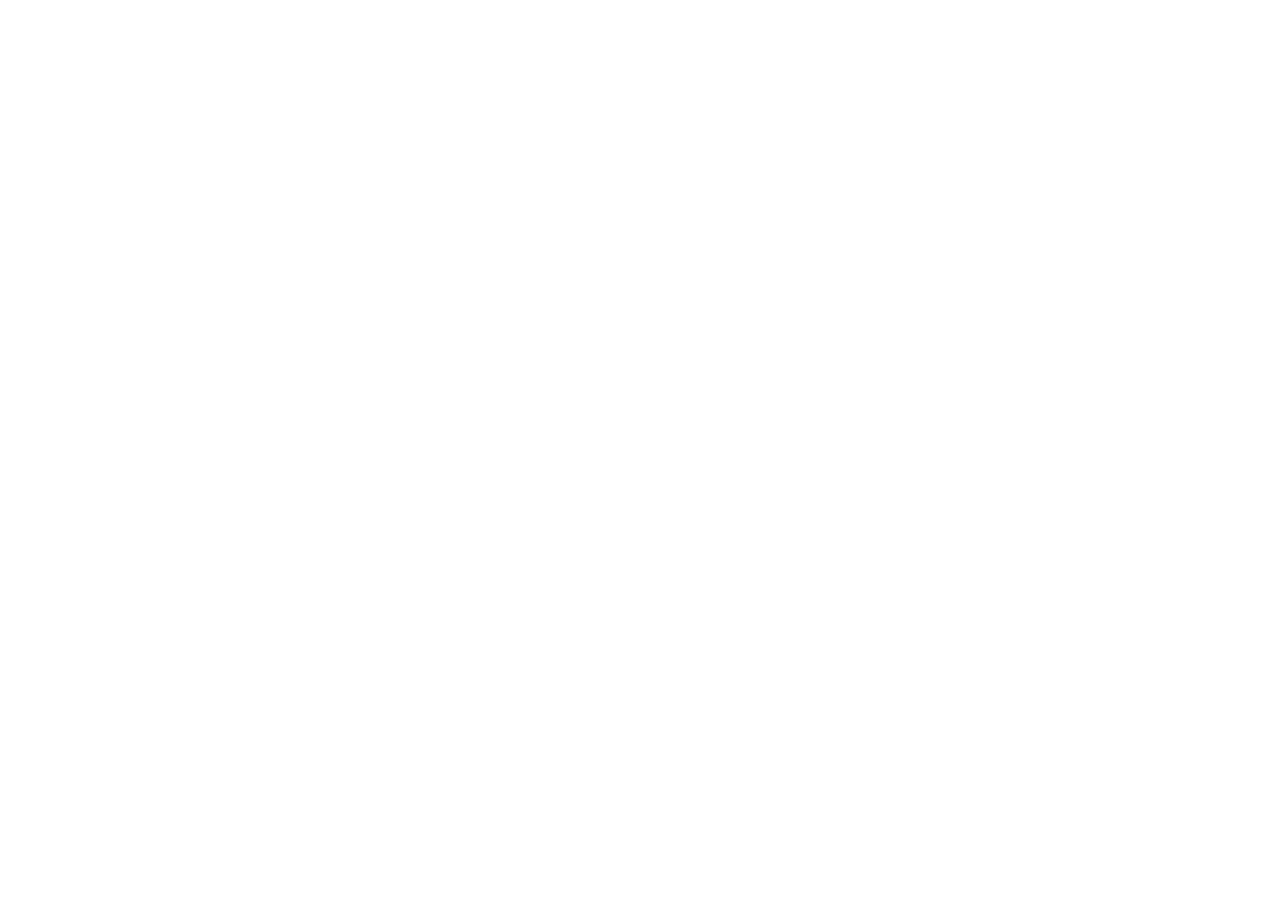
==== index.html @ 713ebd54 "add something" ====
<!DOCTYPE html>
<html lang="en">
    <head>
        <meta charset="UTF-8" />
        <title>THE WEBSITE</title>
        <link rel="icon" href="https://spy-family.net/assets/img/special/anya/15.png" />
        <meta name="viewport" content="width=device-width, initial-scale=1.0" />
        <meta name="description" content="Anya Forger, a student at Eden Academy." />
        <meta name="og:image" content="https://spy-family.net/assets/img/special/wall01.jpg" />
    </head>
    <body>
        <div id="app"></div>
        <script type="module" src="/src/main.js"></script>
    </body>
</html>
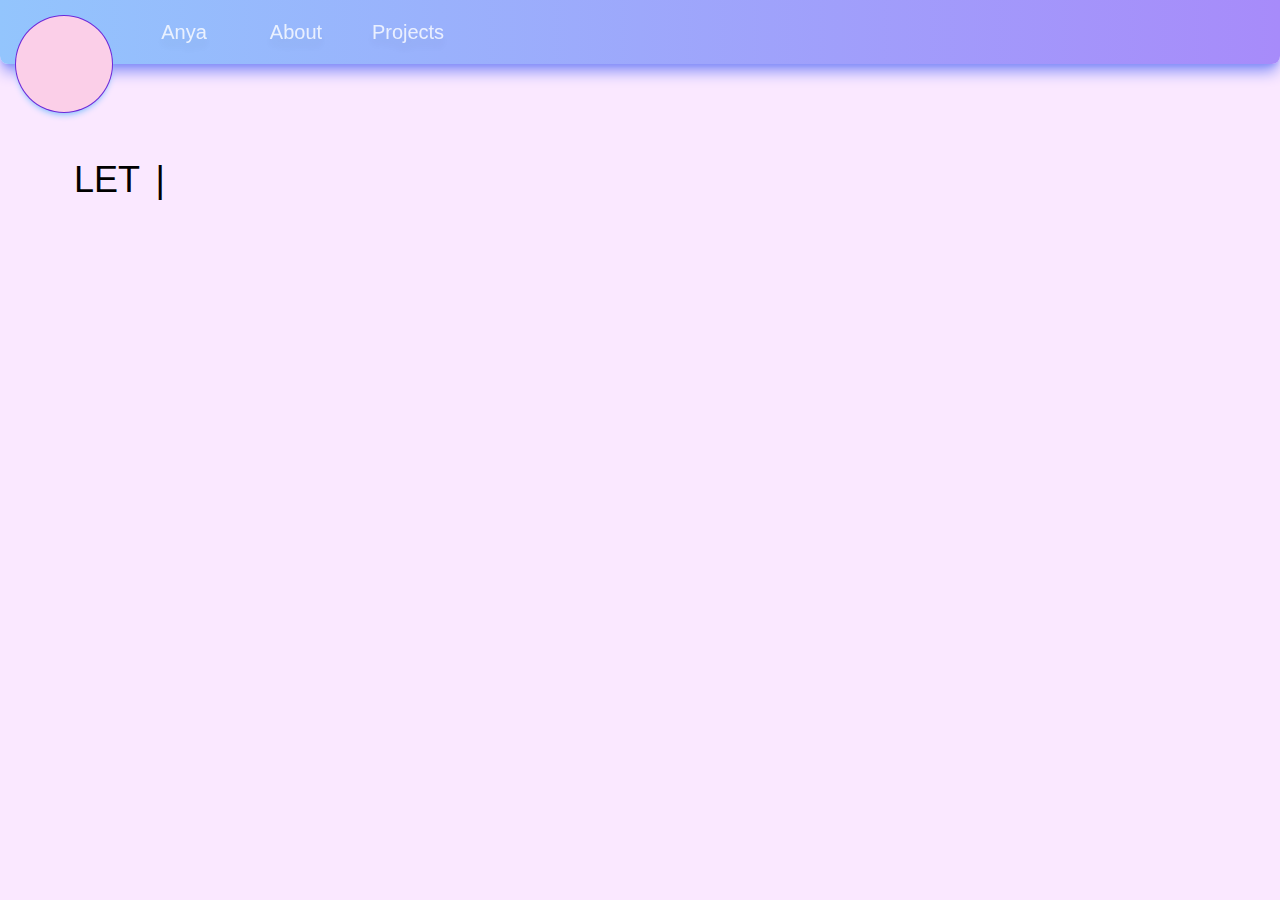
==== commit 3a2f16b9: "deploy: 713ebd54dbf1acd39d6f06253530358eff77ff95" ====
--- a/index.html
+++ b/index.html
@@ -7,9 +7,11 @@
         <meta name="viewport" content="width=device-width, initial-scale=1.0" />
         <meta name="description" content="Anya Forger, a student at Eden Academy." />
         <meta name="og:image" content="https://spy-family.net/assets/img/special/wall01.jpg" />
-    </head>
+      <script type="module" crossorigin src="/assets/index.943a4684.js"></script>
+      <link rel="stylesheet" href="/assets/index.ba8aced3.css">
+    <link rel="manifest" href="/manifest.webmanifest"></head>
     <body>
         <div id="app"></div>
-        <script type="module" src="/src/main.js"></script>
+        
     </body>
 </html>
--- a/assets/index.ba8aced3.css
+++ b/assets/index.ba8aced3.css
@@ -0,0 +1 @@
+*,:before,:after{box-sizing:border-box;border-width:0;border-style:solid;border-color:#e5e7eb}:before,:after{--tw-content: ""}html{line-height:1.5;-webkit-text-size-adjust:100%;-moz-tab-size:4;-o-tab-size:4;tab-size:4;font-family:ui-sans-serif,system-ui,-apple-system,BlinkMacSystemFont,Segoe UI,Roboto,Helvetica Neue,Arial,Noto Sans,sans-serif,"Apple Color Emoji","Segoe UI Emoji",Segoe UI Symbol,"Noto Color Emoji"}body{margin:0;line-height:inherit}hr{height:0;color:inherit;border-top-width:1px}abbr:where([title]){-webkit-text-decoration:underline dotted;text-decoration:underline dotted}h1,h2,h3,h4,h5,h6{font-size:inherit;font-weight:inherit}a{color:inherit;text-decoration:inherit}b,strong{font-weight:bolder}code,kbd,samp,pre{font-family:ui-monospace,SFMono-Regular,Menlo,Monaco,Consolas,Liberation Mono,Courier New,monospace;font-size:1em}small{font-size:80%}sub,sup{font-size:75%;line-height:0;position:relative;vertical-align:baseline}sub{bottom:-.25em}sup{top:-.5em}table{text-indent:0;border-color:inherit;border-collapse:collapse}button,input,optgroup,select,textarea{font-family:inherit;font-size:100%;line-height:inherit;color:inherit;margin:0;padding:0}button,select{text-transform:none}button,[type=button],[type=reset],[type=submit]{-webkit-appearance:button;background-color:transparent;background-image:none}:-moz-focusring{outline:auto}:-moz-ui-invalid{box-shadow:none}progress{vertical-align:baseline}::-webkit-inner-spin-button,::-webkit-outer-spin-button{height:auto}[type=search]{-webkit-appearance:textfield;outline-offset:-2px}::-webkit-search-decoration{-webkit-appearance:none}::-webkit-file-upload-button{-webkit-appearance:button;font:inherit}summary{display:list-item}blockquote,dl,dd,h1,h2,h3,h4,h5,h6,hr,figure,p,pre{margin:0}fieldset{margin:0;padding:0}legend{padding:0}ol,ul,menu{list-style:none;margin:0;padding:0}textarea{resize:vertical}input::-moz-placeholder,textarea::-moz-placeholder{opacity:1;color:#9ca3af}input:-ms-input-placeholder,textarea:-ms-input-placeholder{opacity:1;color:#9ca3af}input::placeholder,textarea::placeholder{opacity:1;color:#9ca3af}button,[role=button]{cursor:pointer}:disabled{cursor:default}img,svg,video,canvas,audio,iframe,embed,object{display:block;vertical-align:middle}img,video{max-width:100%;height:auto}[hidden]{display:none}*,:before,:after{--tw-translate-x: 0;--tw-translate-y: 0;--tw-rotate: 0;--tw-skew-x: 0;--tw-skew-y: 0;--tw-scale-x: 1;--tw-scale-y: 1;--tw-pan-x: ;--tw-pan-y: ;--tw-pinch-zoom: ;--tw-scroll-snap-strictness: proximity;--tw-ordinal: ;--tw-slashed-zero: ;--tw-numeric-figure: ;--tw-numeric-spacing: ;--tw-numeric-fraction: ;--tw-ring-inset: ;--tw-ring-offset-width: 0px;--tw-ring-offset-color: #fff;--tw-ring-color: rgb(59 130 246 / .5);--tw-ring-offset-shadow: 0 0 #0000;--tw-ring-shadow: 0 0 #0000;--tw-shadow: 0 0 #0000;--tw-shadow-colored: 0 0 #0000;--tw-blur: ;--tw-brightness: ;--tw-contrast: ;--tw-grayscale: ;--tw-hue-rotate: ;--tw-invert: ;--tw-saturate: ;--tw-sepia: ;--tw-drop-shadow: ;--tw-backdrop-blur: ;--tw-backdrop-brightness: ;--tw-backdrop-contrast: ;--tw-backdrop-grayscale: ;--tw-backdrop-hue-rotate: ;--tw-backdrop-invert: ;--tw-backdrop-opacity: ;--tw-backdrop-saturate: ;--tw-backdrop-sepia: }.fixed{position:fixed}.absolute{position:absolute}.top-0{top:0px}.left-0{left:0px}.top-4{top:1rem}.left-4{left:1rem}.z-30{z-index:30}.z-50{z-index:50}.m-2{margin:.5rem}.mx-2{margin-left:.5rem;margin-right:.5rem}.my-2{margin-top:.5rem;margin-bottom:.5rem}.mt-16{margin-top:4rem}.mb-2{margin-bottom:.5rem}.mt-4{margin-top:1rem}.-ml-1{margin-left:-.25rem}.mb-8{margin-bottom:2rem}.mt-8{margin-top:2rem}.mr-1{margin-right:.25rem}.block{display:block}.inline-block{display:inline-block}.flex{display:flex}.grid{display:grid}.h-\[calc\(100vh-4rem\)\]{height:calc(100vh - 4rem)}.h-28{height:7rem}.h-16{height:4rem}.h-20{height:5rem}.h-full{height:100%}.w-full{width:100%}.w-20{width:5rem}.w-64{width:16rem}.flex-1{flex:1 1 0%}.-translate-y-32{--tw-translate-y: -8rem;transform:translate(var(--tw-translate-x),var(--tw-translate-y)) rotate(var(--tw-rotate)) skew(var(--tw-skew-x)) skewY(var(--tw-skew-y)) scaleX(var(--tw-scale-x)) scaleY(var(--tw-scale-y))}.translate-y-0{--tw-translate-y: 0px;transform:translate(var(--tw-translate-x),var(--tw-translate-y)) rotate(var(--tw-rotate)) skew(var(--tw-skew-x)) skewY(var(--tw-skew-y)) scaleX(var(--tw-scale-x)) scaleY(var(--tw-scale-y))}.translate-x-0{--tw-translate-x: 0px;transform:translate(var(--tw-translate-x),var(--tw-translate-y)) rotate(var(--tw-rotate)) skew(var(--tw-skew-x)) skewY(var(--tw-skew-y)) scaleX(var(--tw-scale-x)) scaleY(var(--tw-scale-y))}.-translate-x-32{--tw-translate-x: -8rem;transform:translate(var(--tw-translate-x),var(--tw-translate-y)) rotate(var(--tw-rotate)) skew(var(--tw-skew-x)) skewY(var(--tw-skew-y)) scaleX(var(--tw-scale-x)) scaleY(var(--tw-scale-y))}.translate-y-12{--tw-translate-y: 3rem;transform:translate(var(--tw-translate-x),var(--tw-translate-y)) rotate(var(--tw-rotate)) skew(var(--tw-skew-x)) skewY(var(--tw-skew-y)) scaleX(var(--tw-scale-x)) scaleY(var(--tw-scale-y))}.translate-x-12{--tw-translate-x: 3rem;transform:translate(var(--tw-translate-x),var(--tw-translate-y)) rotate(var(--tw-rotate)) skew(var(--tw-skew-x)) skewY(var(--tw-skew-y)) scaleX(var(--tw-scale-x)) scaleY(var(--tw-scale-y))}.translate-y-6{--tw-translate-y: 1.5rem;transform:translate(var(--tw-translate-x),var(--tw-translate-y)) rotate(var(--tw-rotate)) skew(var(--tw-skew-x)) skewY(var(--tw-skew-y)) scaleX(var(--tw-scale-x)) scaleY(var(--tw-scale-y))}.-translate-y-0{--tw-translate-y: -0px;transform:translate(var(--tw-translate-x),var(--tw-translate-y)) rotate(var(--tw-rotate)) skew(var(--tw-skew-x)) skewY(var(--tw-skew-y)) scaleX(var(--tw-scale-x)) scaleY(var(--tw-scale-y))}.scale-\[180\%\]{--tw-scale-x: 180%;--tw-scale-y: 180%;transform:translate(var(--tw-translate-x),var(--tw-translate-y)) rotate(var(--tw-rotate)) skew(var(--tw-skew-x)) skewY(var(--tw-skew-y)) scaleX(var(--tw-scale-x)) scaleY(var(--tw-scale-y))}.scale-\[200\%\]{--tw-scale-x: 200%;--tw-scale-y: 200%;transform:translate(var(--tw-translate-x),var(--tw-translate-y)) rotate(var(--tw-rotate)) skew(var(--tw-skew-x)) skewY(var(--tw-skew-y)) scaleX(var(--tw-scale-x)) scaleY(var(--tw-scale-y))}.transform{transform:translate(var(--tw-translate-x),var(--tw-translate-y)) rotate(var(--tw-rotate)) skew(var(--tw-skew-x)) skewY(var(--tw-skew-y)) scaleX(var(--tw-scale-x)) scaleY(var(--tw-scale-y))}.cursor-pointer{cursor:pointer}.grid-cols-4{grid-template-columns:repeat(4,minmax(0,1fr))}.flex-col{flex-direction:column}.items-center{align-items:center}.justify-end{justify-content:flex-end}.justify-center{justify-content:center}.overflow-hidden{overflow:hidden}.overflow-y-auto{overflow-y:auto}.overflow-x-hidden{overflow-x:hidden}.whitespace-pre-wrap{white-space:pre-wrap}.rounded-full{border-radius:9999px}.rounded-md{border-radius:.375rem}.rounded-b-lg{border-bottom-right-radius:.5rem;border-bottom-left-radius:.5rem}.bg-pink-200{--tw-bg-opacity: 1;background-color:rgb(251 207 232 / var(--tw-bg-opacity))}.bg-white{--tw-bg-opacity: 1;background-color:rgb(255 255 255 / var(--tw-bg-opacity))}.bg-opacity-50{--tw-bg-opacity: .5}.bg-gradient-to-r{background-image:linear-gradient(to right,var(--tw-gradient-stops))}.from-blue-300{--tw-gradient-from: #93c5fd;--tw-gradient-stops: var(--tw-gradient-from), var(--tw-gradient-to, rgb(147 197 253 / 0))}.to-violet-400{--tw-gradient-to: #a78bfa}.p-4{padding:1rem}.px-8{padding-left:2rem;padding-right:2rem}.py-2{padding-top:.5rem;padding-bottom:.5rem}.pl-24{padding-left:6rem}.pl-8{padding-left:2rem}.pb-2{padding-bottom:.5rem}.pt-8{padding-top:2rem}.pt-16{padding-top:4rem}.text-xl{font-size:1.25rem;line-height:1.75rem}.text-lg{font-size:1.125rem;line-height:1.75rem}.text-sm{font-size:.875rem;line-height:1.25rem}.text-2xl{font-size:1.5rem;line-height:2rem}.text-white{--tw-text-opacity: 1;color:rgb(255 255 255 / var(--tw-text-opacity))}.text-gray-600{--tw-text-opacity: 1;color:rgb(75 85 99 / var(--tw-text-opacity))}.text-gray-400{--tw-text-opacity: 1;color:rgb(156 163 175 / var(--tw-text-opacity))}.text-blue-400{--tw-text-opacity: 1;color:rgb(96 165 250 / var(--tw-text-opacity))}.text-gray-500{--tw-text-opacity: 1;color:rgb(107 114 128 / var(--tw-text-opacity))}.opacity-0{opacity:0}.opacity-100{opacity:1}.opacity-80{opacity:.8}.shadow-lg{--tw-shadow: 0 10px 15px -3px rgb(0 0 0 / .1), 0 4px 6px -4px rgb(0 0 0 / .1);--tw-shadow-colored: 0 10px 15px -3px var(--tw-shadow-color), 0 4px 6px -4px var(--tw-shadow-color);box-shadow:var(--tw-ring-offset-shadow, 0 0 #0000),var(--tw-ring-shadow, 0 0 #0000),var(--tw-shadow)}.shadow-md{--tw-shadow: 0 4px 6px -1px rgb(0 0 0 / .1), 0 2px 4px -2px rgb(0 0 0 / .1);--tw-shadow-colored: 0 4px 6px -1px var(--tw-shadow-color), 0 2px 4px -2px var(--tw-shadow-color);box-shadow:var(--tw-ring-offset-shadow, 0 0 #0000),var(--tw-ring-shadow, 0 0 #0000),var(--tw-shadow)}.shadow{--tw-shadow: 0 1px 3px 0 rgb(0 0 0 / .1), 0 1px 2px -1px rgb(0 0 0 / .1);--tw-shadow-colored: 0 1px 3px 0 var(--tw-shadow-color), 0 1px 2px -1px var(--tw-shadow-color);box-shadow:var(--tw-ring-offset-shadow, 0 0 #0000),var(--tw-ring-shadow, 0 0 #0000),var(--tw-shadow)}.shadow-indigo-400{--tw-shadow-color: #818cf8;--tw-shadow: var(--tw-shadow-colored)}.shadow-cyan-300{--tw-shadow-color: #67e8f9;--tw-shadow: var(--tw-shadow-colored)}.shadow-blue-300{--tw-shadow-color: #93c5fd;--tw-shadow: var(--tw-shadow-colored)}.shadow-indigo-200{--tw-shadow-color: #c7d2fe;--tw-shadow: var(--tw-shadow-colored)}.ring-1{--tw-ring-offset-shadow: var(--tw-ring-inset) 0 0 0 var(--tw-ring-offset-width) var(--tw-ring-offset-color);--tw-ring-shadow: var(--tw-ring-inset) 0 0 0 calc(1px + var(--tw-ring-offset-width)) var(--tw-ring-color);box-shadow:var(--tw-ring-offset-shadow),var(--tw-ring-shadow),var(--tw-shadow, 0 0 #0000)}.ring-violet-700{--tw-ring-opacity: 1;--tw-ring-color: rgb(109 40 217 / var(--tw-ring-opacity))}.ring-fuchsia-400{--tw-ring-opacity: 1;--tw-ring-color: rgb(232 121 249 / var(--tw-ring-opacity))}.drop-shadow-xl{--tw-drop-shadow: drop-shadow(0 20px 13px rgb(0 0 0 / .03)) drop-shadow(0 8px 5px rgb(0 0 0 / .08));filter:var(--tw-blur) var(--tw-brightness) var(--tw-contrast) var(--tw-grayscale) var(--tw-hue-rotate) var(--tw-invert) var(--tw-saturate) var(--tw-sepia) var(--tw-drop-shadow)}.drop-shadow-lg{--tw-drop-shadow: drop-shadow(0 10px 8px rgb(0 0 0 / .04)) drop-shadow(0 4px 3px rgb(0 0 0 / .1));filter:var(--tw-blur) var(--tw-brightness) var(--tw-contrast) var(--tw-grayscale) var(--tw-hue-rotate) var(--tw-invert) var(--tw-saturate) var(--tw-sepia) var(--tw-drop-shadow)}.drop-shadow-2xl{--tw-drop-shadow: drop-shadow(0 25px 25px rgb(0 0 0 / .15));filter:var(--tw-blur) var(--tw-brightness) var(--tw-contrast) var(--tw-grayscale) var(--tw-hue-rotate) var(--tw-invert) var(--tw-saturate) var(--tw-sepia) var(--tw-drop-shadow)}.transition{transition-property:color,background-color,border-color,fill,stroke,opacity,box-shadow,transform,filter,-webkit-text-decoration-color,-webkit-backdrop-filter;transition-property:color,background-color,border-color,text-decoration-color,fill,stroke,opacity,box-shadow,transform,filter,backdrop-filter;transition-property:color,background-color,border-color,text-decoration-color,fill,stroke,opacity,box-shadow,transform,filter,backdrop-filter,-webkit-text-decoration-color,-webkit-backdrop-filter;transition-timing-function:cubic-bezier(.4,0,.2,1);transition-duration:.15s}.transition-all{transition-property:all;transition-timing-function:cubic-bezier(.4,0,.2,1);transition-duration:.15s}.duration-200{transition-duration:.2s}.duration-150{transition-duration:.15s}.ease-out{transition-timing-function:cubic-bezier(0,0,.2,1)}.ease-in{transition-timing-function:cubic-bezier(.4,0,1,1)}*{font-family:FakePearl,PingFang SC,Helvetica Neue,Helvetica,Arial,sans-serif;position:relative}html,body,#app{margin:0;height:100%;width:100%;padding:0}#app{position:fixed;top:0px;left:0px;--tw-bg-opacity: 1;background-color:rgb(250 232 255 / var(--tw-bg-opacity))}@font-face{font-family:FakePearl;font-display:swap;src:url(https://cdn.jsdelivr.net/gh/max32002/FakePearl@1.1/webfont/FakePearl-Regular.woff2) format("woff2"),url(https://cdn.jsdelivr.net/gh/max32002/FakePearl@1.1/webfont/FakePearl-Regular.woff) format("woff")}.hover\:scale-125:hover{--tw-scale-x: 1.25;--tw-scale-y: 1.25;transform:translate(var(--tw-translate-x),var(--tw-translate-y)) rotate(var(--tw-rotate)) skew(var(--tw-skew-x)) skewY(var(--tw-skew-y)) scaleX(var(--tw-scale-x)) scaleY(var(--tw-scale-y))}.hover\:rounded-xl:hover{border-radius:.75rem}.hover\:pt-5:hover{padding-top:1.25rem}.hover\:text-2xl:hover{font-size:1.5rem;line-height:2rem}.hover\:text-blue-600:hover{--tw-text-opacity: 1;color:rgb(37 99 235 / var(--tw-text-opacity))}.hover\:text-gray-700:hover{--tw-text-opacity: 1;color:rgb(55 65 81 / var(--tw-text-opacity))}.hover\:opacity-100:hover{opacity:1}.hover\:ring-4:hover{--tw-ring-offset-shadow: var(--tw-ring-inset) 0 0 0 var(--tw-ring-offset-width) var(--tw-ring-offset-color);--tw-ring-shadow: var(--tw-ring-inset) 0 0 0 calc(4px + var(--tw-ring-offset-width)) var(--tw-ring-color);box-shadow:var(--tw-ring-offset-shadow),var(--tw-ring-shadow),var(--tw-shadow, 0 0 #0000)}.group:hover .group-hover\:scale-105{--tw-scale-x: 1.05;--tw-scale-y: 1.05;transform:translate(var(--tw-translate-x),var(--tw-translate-y)) rotate(var(--tw-rotate)) skew(var(--tw-skew-x)) skewY(var(--tw-skew-y)) scaleX(var(--tw-scale-x)) scaleY(var(--tw-scale-y))}@media (min-width: 640px){.sm\:w-24{width:6rem}.sm\:px-12{padding-left:3rem;padding-right:3rem}.sm\:pt-12{padding-top:3rem}.sm\:pt-20{padding-top:5rem}.sm\:text-3xl{font-size:1.875rem;line-height:2.25rem}}@media (min-width: 768px){.md\:mx-4{margin-left:1rem;margin-right:1rem}.md\:h-24{height:6rem}.md\:w-24{width:6rem}.md\:w-96{width:24rem}.md\:w-1\/2{width:50%}.md\:translate-y-14{--tw-translate-y: 3.5rem;transform:translate(var(--tw-translate-x),var(--tw-translate-y)) rotate(var(--tw-rotate)) skew(var(--tw-skew-x)) skewY(var(--tw-skew-y)) scaleX(var(--tw-scale-x)) scaleY(var(--tw-scale-y))}.md\:translate-x-12{--tw-translate-x: 3rem;transform:translate(var(--tw-translate-x),var(--tw-translate-y)) rotate(var(--tw-rotate)) skew(var(--tw-skew-x)) skewY(var(--tw-skew-y)) scaleX(var(--tw-scale-x)) scaleY(var(--tw-scale-y))}.md\:translate-x-0{--tw-translate-x: 0px;transform:translate(var(--tw-translate-x),var(--tw-translate-y)) rotate(var(--tw-rotate)) skew(var(--tw-skew-x)) skewY(var(--tw-skew-y)) scaleX(var(--tw-scale-x)) scaleY(var(--tw-scale-y))}.md\:-translate-y-20{--tw-translate-y: -5rem;transform:translate(var(--tw-translate-x),var(--tw-translate-y)) rotate(var(--tw-rotate)) skew(var(--tw-skew-x)) skewY(var(--tw-skew-y)) scaleX(var(--tw-scale-x)) scaleY(var(--tw-scale-y))}.md\:scale-150{--tw-scale-x: 1.5;--tw-scale-y: 1.5;transform:translate(var(--tw-translate-x),var(--tw-translate-y)) rotate(var(--tw-rotate)) skew(var(--tw-skew-x)) skewY(var(--tw-skew-y)) scaleX(var(--tw-scale-x)) scaleY(var(--tw-scale-y))}.md\:grid-cols-6{grid-template-columns:repeat(6,minmax(0,1fr))}.md\:flex-row{flex-direction:row}.md\:flex-row-reverse{flex-direction:row-reverse}.md\:pl-32{padding-left:8rem}.md\:pl-8{padding-left:2rem}.md\:text-xl{font-size:1.25rem;line-height:1.75rem}.md\:text-base{font-size:1rem;line-height:1.5rem}.md\:hover\:pt-7:hover{padding-top:1.75rem}}@media (min-width: 1024px){.lg\:mb-4{margin-bottom:1rem}.lg\:-translate-y-32{--tw-translate-y: -8rem;transform:translate(var(--tw-translate-x),var(--tw-translate-y)) rotate(var(--tw-rotate)) skew(var(--tw-skew-x)) skewY(var(--tw-skew-y)) scaleX(var(--tw-scale-x)) scaleY(var(--tw-scale-y))}.lg\:scale-125{--tw-scale-x: 1.25;--tw-scale-y: 1.25;transform:translate(var(--tw-translate-x),var(--tw-translate-y)) rotate(var(--tw-rotate)) skew(var(--tw-skew-x)) skewY(var(--tw-skew-y)) scaleX(var(--tw-scale-x)) scaleY(var(--tw-scale-y))}.lg\:grid-cols-8{grid-template-columns:repeat(8,minmax(0,1fr))}.lg\:flex-row{flex-direction:row}.lg\:px-16{padding-left:4rem;padding-right:4rem}.lg\:pt-16{padding-top:4rem}.lg\:pt-24{padding-top:6rem}.lg\:text-2xl{font-size:1.5rem;line-height:2rem}.lg\:text-4xl{font-size:2.25rem;line-height:2.5rem}.lg\:shadow-lg{--tw-shadow: 0 10px 15px -3px rgb(0 0 0 / .1), 0 4px 6px -4px rgb(0 0 0 / .1);--tw-shadow-colored: 0 10px 15px -3px var(--tw-shadow-color), 0 4px 6px -4px var(--tw-shadow-color);box-shadow:var(--tw-ring-offset-shadow, 0 0 #0000),var(--tw-ring-shadow, 0 0 #0000),var(--tw-shadow)}}
